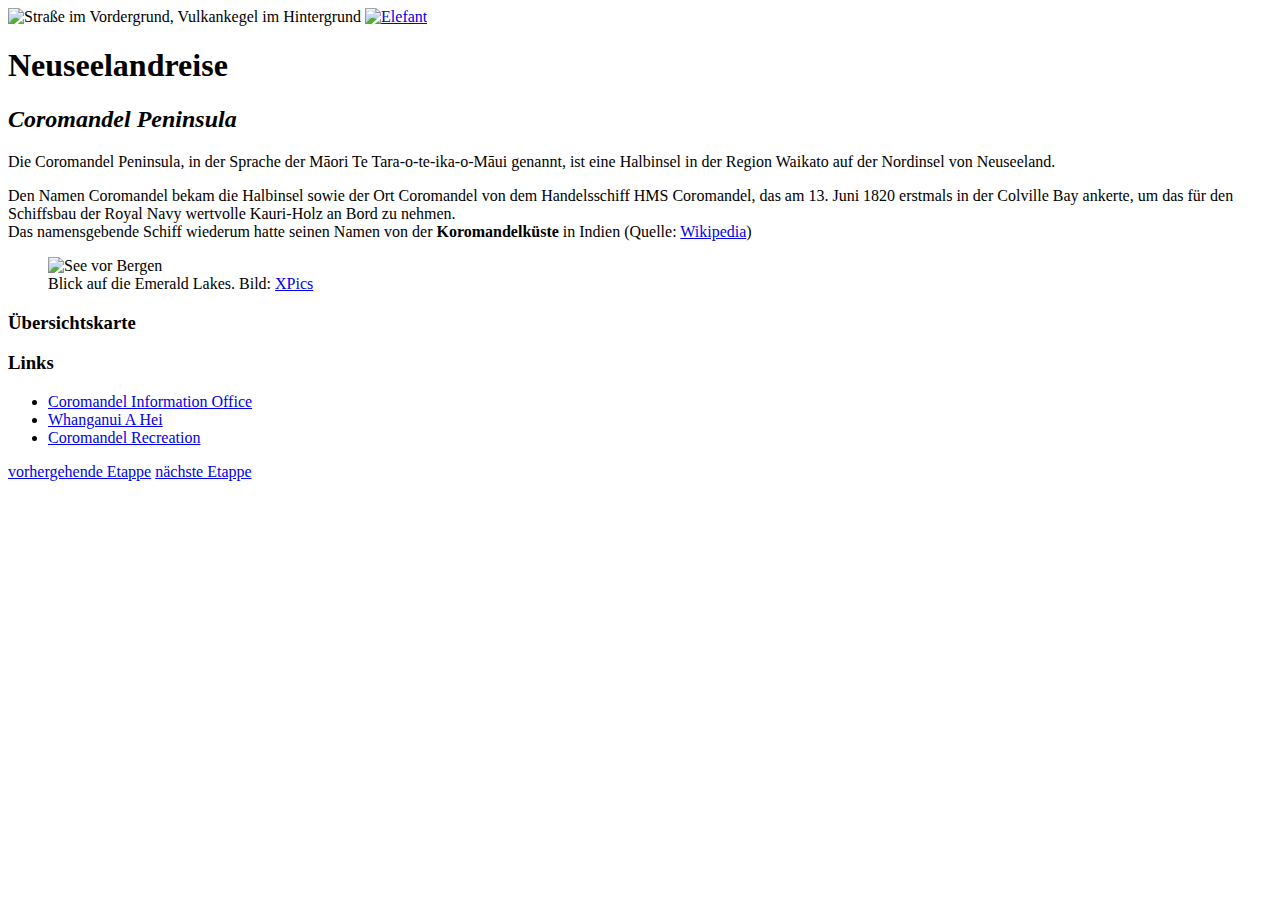
==== Schafkopf/index.html @ 5e8ab53d "Create index.html" ====
<!DOCTYPE html>
<html lang="de">

<head>
    <meta charset="UTF-8">
    <meta http-equiv="X-UA-Compatible" content="IE=edge">
    <meta name="viewport" content="width=device-width, initial-scale=1.0">
    <title>Neuseelandreise</title>
    <!-- Tab Vorschaubild -->
    <link rel="shortcut icon" href="images/user.png" type="image/jpg">
    <!-- Stile einbauen -->
    <link rel="stylesheet" href="main.css">
    <!-- Font awesome einbauen -->
    <link rel="stylesheet" href="https://cdnjs.cloudflare.com/ajax/libs/font-awesome/6.1.1/css/all.min.css"
        integrity="sha512-KfkfwYDsLkIlwQp6LFnl8zNdLGxu9YAA1QvwINks4PhcElQSvqcyVLLD9aMhXd13uQjoXtEKNosOWaZqXgel0g=="
        crossorigin="anonymous" referrerpolicy="no-referrer" />
    <!-- Leaflet Bibliothek-->
    <link rel="stylesheet" href="https://unpkg.com/leaflet@1.7.1/dist/leaflet.css"
        integrity="sha512-xodZBNTC5n17Xt2atTPuE1HxjVMSvLVW9ocqUKLsCC5CXdbqCmblAshOMAS6/keqq/sMZMZ19scR4PsZChSR7A=="
        crossorigin="" />
    <script src="https://unpkg.com/leaflet@1.7.1/dist/leaflet.js"
        integrity="sha512-XQoYMqMTK8LvdxXYG3nZ448hOEQiglfqkJs1NOQV44cWnUrBc8PkAOcXy20w0vlaXaVUearIOBhiXZ5V3ynxwA=="
        crossorigin=""></script>
    <!-- Kartenscript -->
    <script defer src="main.js"></script>

</head>

<body>

    <main class="shadow">
        <header>
            <img src="images/header.jpg" class="banner" alt="Straße im Vordergrund, Vulkankegel im Hintergrund">
            <a href="https://github.com/franzwagner7"><img class="user" src="images/user.png" class="shadow"
                    alt="Elefant"></a>
        </header>
        <article>
            <h1>Neuseelandreise</h1>
            <h2><em>Coromandel Peninsula</em></h2>
            <p>Die Coromandel Peninsula, in der Sprache der Māori Te Tara-o-te-ika-o-Māui genannt, ist eine Halbinsel in
                der Region Waikato auf der Nordinsel von Neuseeland.<p>
                    Den Namen Coromandel bekam die Halbinsel sowie der Ort Coromandel von dem Handelsschiff HMS
                    Coromandel, das am 13. Juni 1820 erstmals in der Colville Bay ankerte, um das für den Schiffsbau der
                    Royal Navy wertvolle Kauri-Holz an Bord zu nehmen.<br>

                    Das namensgebende Schiff wiederum hatte seinen Namen von der <strong>Koromandelküste</strong> in
                    Indien

                    (Quelle: <a href="https://de.wikipedia.org/wiki/Coromandel_Peninsula">Wikipedia</a>)
                </p>
                <figure>
                    <img src="images/attraction.jpg" alt="See vor Bergen">
                    </i>
                    <figcaption><i class="fa-solid fa-camera-retro"></i>Blick auf die Emerald Lakes. Bild: <a
                            href="https://pixabay.com/de/photos/kanada-emerald-lake-landschaft-see-4433005/">XPics</a>
                    </figcaption>
                </figure>
                <h3> Übersichtskarte</h3>
                <div id="map"></div>
                <h3>Links</h3>
                <ul>
                    <li><a href="http://www.coromandeltown.co.nz/history.html">Coromandel Information Office</a></li>
                    <li><a
                            href="https://www.doc.govt.nz/parks-and-recreation/places-to-go/coromandel/places/hahei-area/whanganui-a-hei-cathedral-cove-marine-reserve/">Whanganui
                            A Hei</a>
                    </li>
                    <li><a
                            href="https://www.doc.govt.nz/documents/parks-and-recreation/places-to-visit/waikato/coromandel-recreation-brochure.pdf">Coromandel
                            Recreation</a></li>
                </ul>
        </article>
        <footer>
            <nav>
                <a class="back" href="https://mobulu.github.io/nz/index.html"><i
                        class="fa-solid fa-arrow-left-long"></i>vorhergehende Etappe</a>
                <a class="next" href="https://helli07.github.io/nz/index.html">nächste Etappe<i
                        class="fa-solid fa-arrow-right-long"></i></a>
            </nav>
        </footer>
    </main>

</body>

</html>
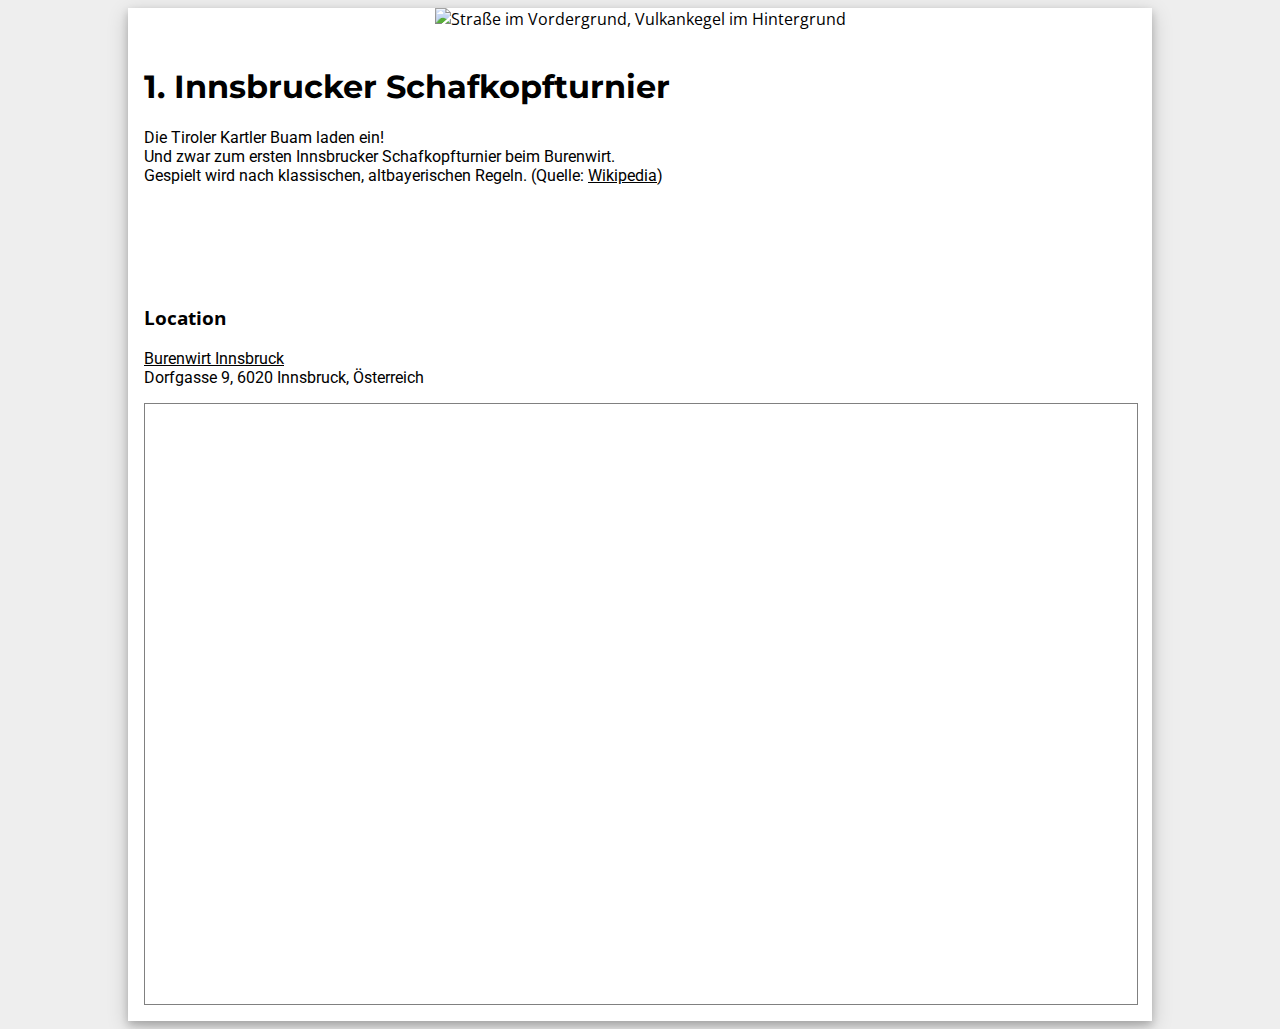
==== commit d1f1f6e1: "Spotify Song kleiner gemacht" ====
--- a/Schafkopf/index.html
+++ b/Schafkopf/index.html
@@ -5,9 +5,9 @@
     <meta charset="UTF-8">
     <meta http-equiv="X-UA-Compatible" content="IE=edge">
     <meta name="viewport" content="width=device-width, initial-scale=1.0">
-    <title>Neuseelandreise</title>
+    <title>Innsbrucker Schafkopfturnier</title>
     <!-- Tab Vorschaubild -->
-    <link rel="shortcut icon" href="images/user.png" type="image/jpg">
+    <link rel="shortcut icon" href="images/user.jpg" type="image/jpg">
     <!-- Stile einbauen -->
     <link rel="stylesheet" href="main.css">
     <!-- Font awesome einbauen -->
@@ -31,33 +31,27 @@
     <main class="shadow">
         <header>
             <img src="images/header.jpg" class="banner" alt="Straße im Vordergrund, Vulkankegel im Hintergrund">
-            <a href="https://github.com/franzwagner7"><img class="user" src="images/user.png" class="shadow"
-                    alt="Elefant"></a>
         </header>
         <article>
-            <h1>Neuseelandreise</h1>
-            <h2><em>Coromandel Peninsula</em></h2>
-            <p>Die Coromandel Peninsula, in der Sprache der Māori Te Tara-o-te-ika-o-Māui genannt, ist eine Halbinsel in
-                der Region Waikato auf der Nordinsel von Neuseeland.<p>
-                    Den Namen Coromandel bekam die Halbinsel sowie der Ort Coromandel von dem Handelsschiff HMS
-                    Coromandel, das am 13. Juni 1820 erstmals in der Colville Bay ankerte, um das für den Schiffsbau der
-                    Royal Navy wertvolle Kauri-Holz an Bord zu nehmen.<br>
+            <h1>1. Innsbrucker Schafkopfturnier</h1>
+            <p>Die Tiroler Kartler Buam laden ein!<br>
+                Und zwar zum ersten Innsbrucker Schafkopfturnier beim Burenwirt.<br>
+                Gespielt wird nach klassischen, altbayerischen Regeln.
 
-                    Das namensgebende Schiff wiederum hatte seinen Namen von der <strong>Koromandelküste</strong> in
-                    Indien
-
-                    (Quelle: <a href="https://de.wikipedia.org/wiki/Coromandel_Peninsula">Wikipedia</a>)
+                    (Quelle: <a href="https://de.wikipedia.org/wiki/Schafkopf#:~:text=Ziel%20des%20Spiels%20ist%20es,ist%20die%20Spielerpartei%20Schneider%20frei.">Wikipedia</a>)
                 </p>
-                <figure>
+<!--                 <figure>
                     <img src="images/attraction.jpg" alt="See vor Bergen">
                     </i>
                     <figcaption><i class="fa-solid fa-camera-retro"></i>Blick auf die Emerald Lakes. Bild: <a
                             href="https://pixabay.com/de/photos/kanada-emerald-lake-landschaft-see-4433005/">XPics</a>
                     </figcaption>
-                </figure>
-                <h3> Übersichtskarte</h3>
+                </figure> -->
+                <iframe style="border-radius:12px" src="https://open.spotify.com/embed/track/6r8pJYmX7u0MxmB7dznmkE?utm_source=generator" width="100%" height="80" frameBorder="0" allowfullscreen="" allow="autoplay; clipboard-write; encrypted-media; fullscreen; picture-in-picture"></iframe>                <h3> Location </h3>
+                <p> <a href="https://burenwirt.eatbu.com/?lang=de">Burenwirt Innsbruck</a> <br>
+                    Dorfgasse 9, 6020 Innsbruck, Österreich</p>
                 <div id="map"></div>
-                <h3>Links</h3>
+                <!-- <h3>Links</h3>
                 <ul>
                     <li><a href="http://www.coromandeltown.co.nz/history.html">Coromandel Information Office</a></li>
                     <li><a
@@ -67,16 +61,16 @@
                     <li><a
                             href="https://www.doc.govt.nz/documents/parks-and-recreation/places-to-visit/waikato/coromandel-recreation-brochure.pdf">Coromandel
                             Recreation</a></li>
-                </ul>
+                </ul> -->
         </article>
-        <footer>
+<!--         <footer>
             <nav>
                 <a class="back" href="https://mobulu.github.io/nz/index.html"><i
                         class="fa-solid fa-arrow-left-long"></i>vorhergehende Etappe</a>
                 <a class="next" href="https://helli07.github.io/nz/index.html">nächste Etappe<i
                         class="fa-solid fa-arrow-right-long"></i></a>
             </nav>
-        </footer>
+        </footer> -->
     </main>
 
 </body>
--- a/Schafkopf/main.css
+++ b/Schafkopf/main.css
@@ -0,0 +1,75 @@
+/* Stile für die Neuseelandreise */
+
+/*Google Fonts laden */
+@import url('https://fonts.googleapis.com/css2?family=Montserrat:wght@300&family=Open+Sans:ital@0;1&family=Roboto:wght@300&display=swap');
+
+body {
+    background-color: #eeeeee;
+    font-family: 'Open Sans', sans-serif;
+}
+
+h1 {
+    font-family: 'Montserrat', sans-serif;
+}
+
+main p {
+    font-family: 'Roboto', sans-serif;
+}
+
+header {
+    text-align: center;
+}
+
+img.user {
+    border-radius: 2%;
+    margin-top: -50px;
+}
+
+img.banner {
+    width: 100%;
+}
+
+main {
+    background-color: white;
+    max-width: 1024px;
+    margin: auto;
+}
+
+#map {
+    width: 100%;
+    height: 600px;
+    border: 1px solid grey;
+}
+
+article {
+    padding: 1em;
+}
+article figure img {
+    width: 100%;
+}
+
+article p {
+    text-align: justify;
+    line-height: 1.2em;
+}
+
+a {
+    color: black
+}
+
+footer {
+    border-top: 1px solid black;
+    padding: 1em 2em 3em 2em;
+}
+
+footer .back{
+    float: left;
+}
+
+footer .next{
+    float: right;
+}
+
+.shadow {
+    box-shadow: 0 4px 8px 0 rgba(0, 0, 0, 0.2), 0 6px 20px 0 rgba(0, 0, 0, 0.19);
+}
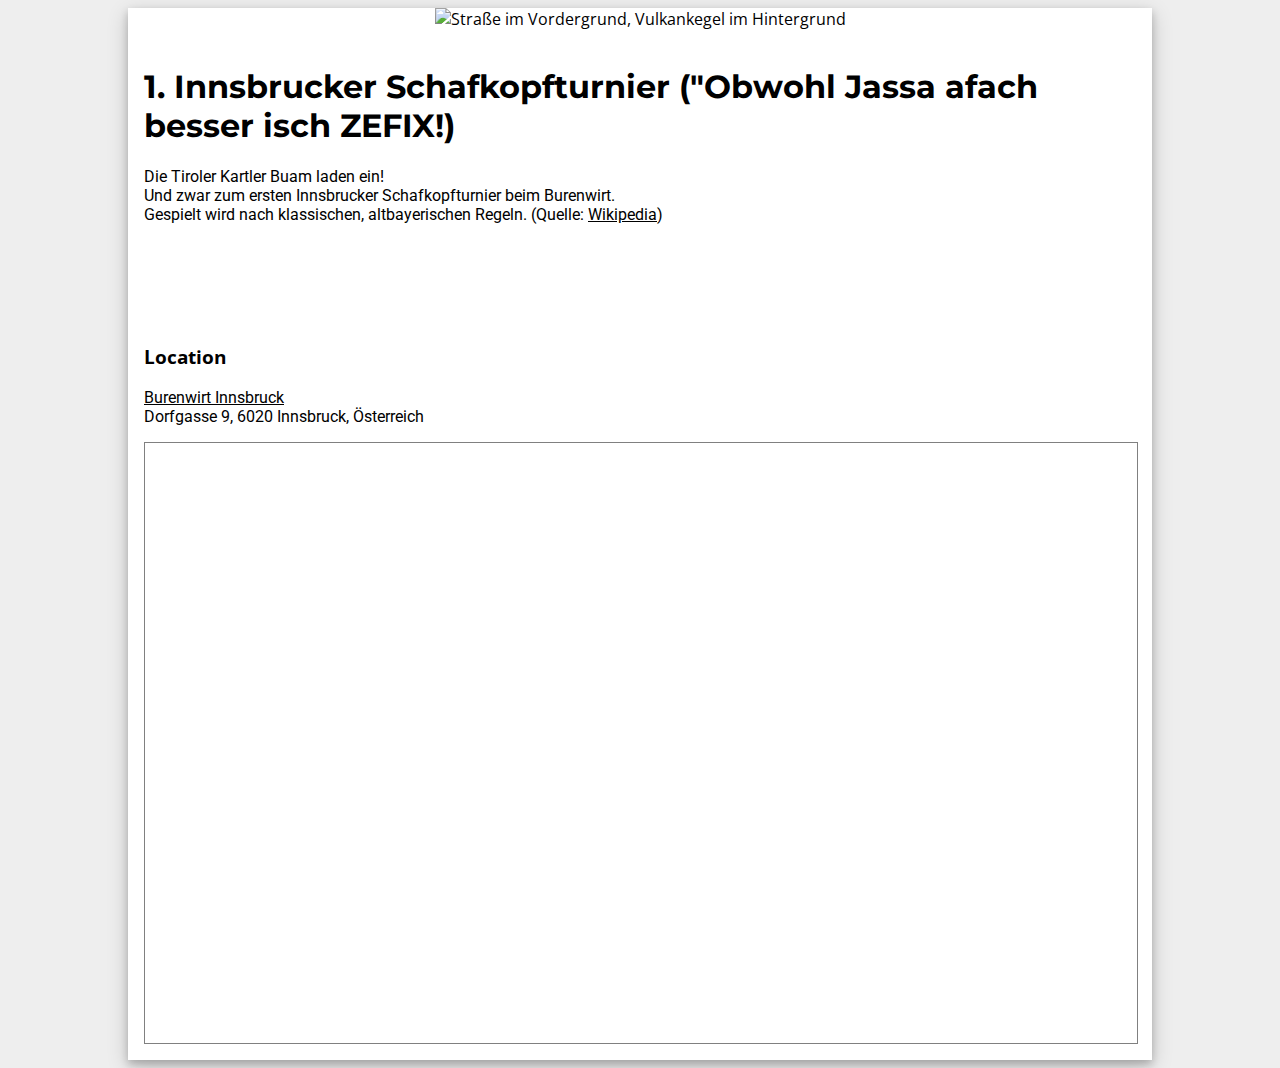
==== commit 54f634ae: "Hacker angriff" ====
--- a/Schafkopf/index.html
+++ b/Schafkopf/index.html
@@ -33,7 +33,7 @@
             <img src="images/header.jpg" class="banner" alt="Straße im Vordergrund, Vulkankegel im Hintergrund">
         </header>
         <article>
-            <h1>1. Innsbrucker Schafkopfturnier</h1>
+            <h1>1. Innsbrucker Schafkopfturnier ("Obwohl Jassa afach besser isch ZEFIX!)</h1>
             <p>Die Tiroler Kartler Buam laden ein!<br>
                 Und zwar zum ersten Innsbrucker Schafkopfturnier beim Burenwirt.<br>
                 Gespielt wird nach klassischen, altbayerischen Regeln.
